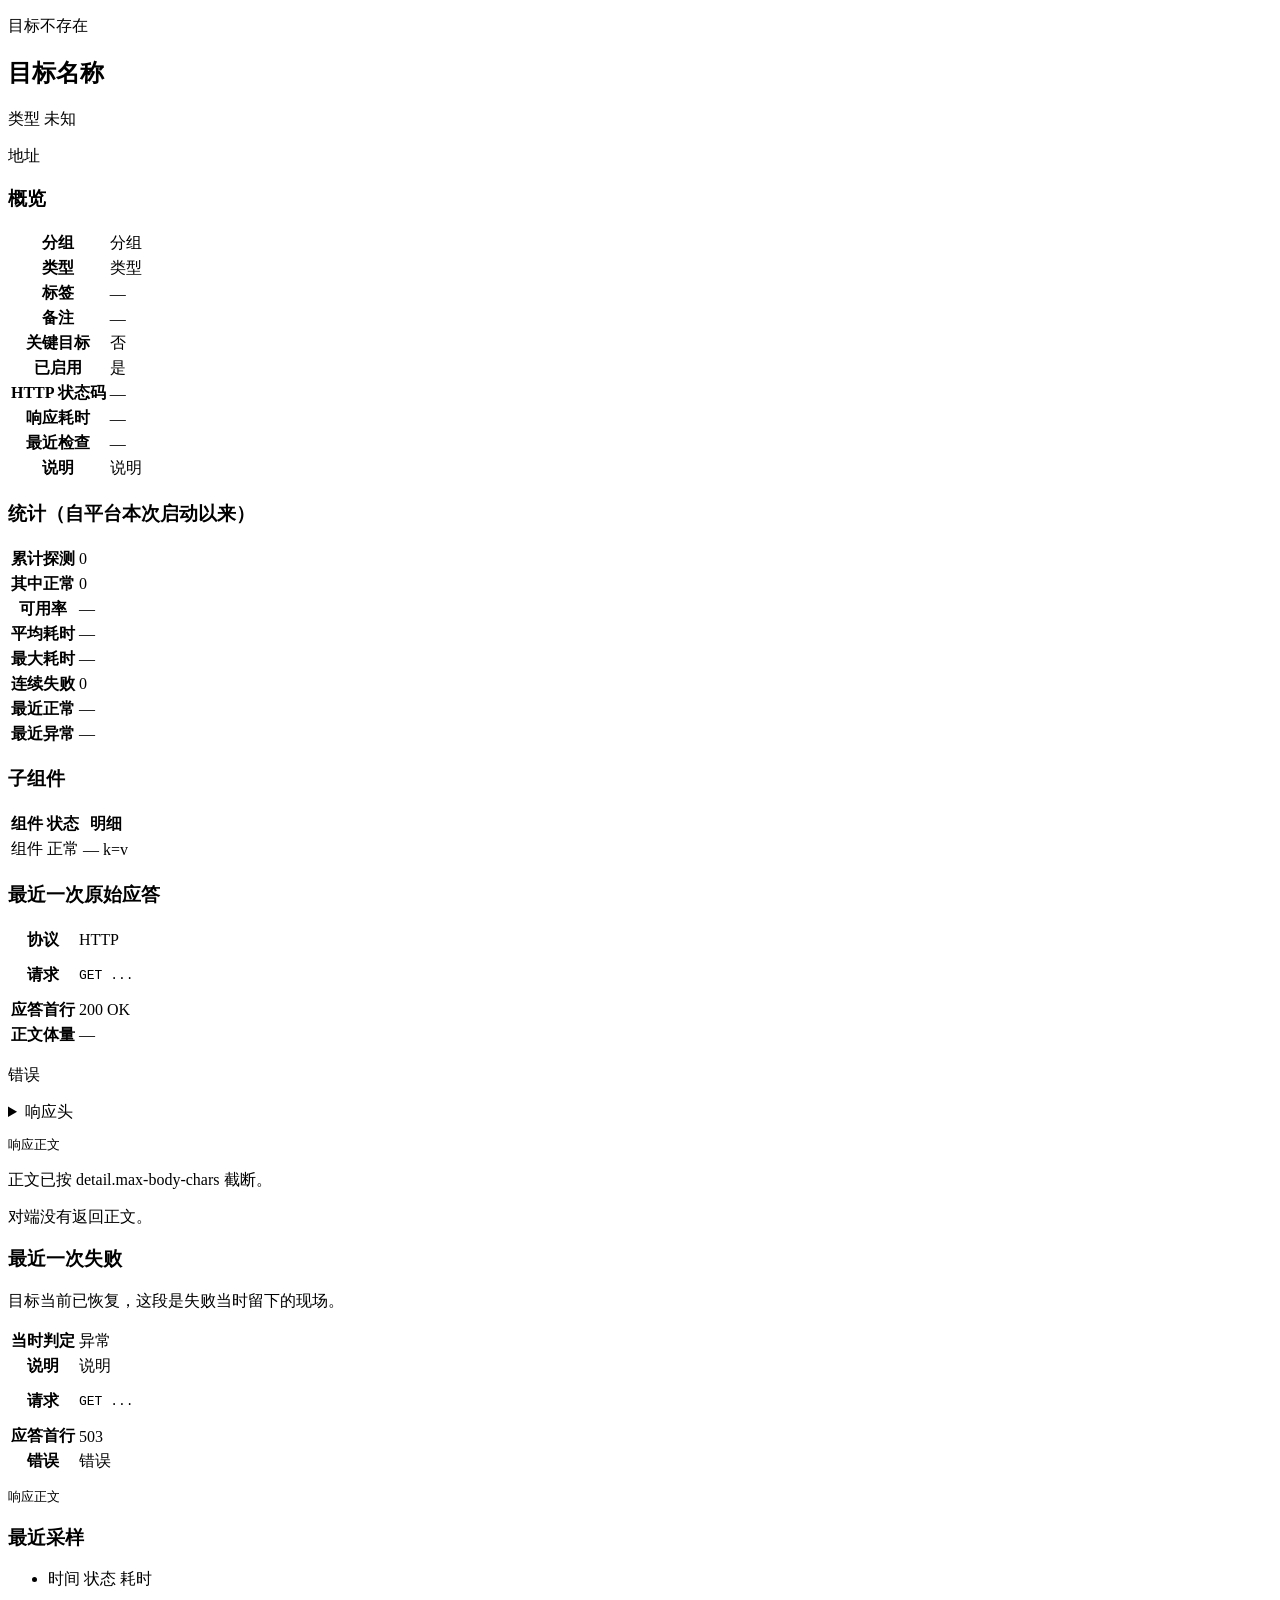
==== src/main/resources/templates/detail.html @ d029729a "feat(healthcheck): 原始明细可查看、中间件与数据库纳入巡检、可下载 Markdown 报告 三项优化对应三个诉求。  一、看得到详情：每次探测留下原始请求与应答  新增 ProbeD" ====
<!DOCTYPE html>
<html lang="zh-CN" xmlns:th="http://www.thymeleaf.org">
<!--
    详情弹窗的内容片段。整块由服务端渲染后交给前端塞进 <dialog>，
    正文一律走 th:text——原始应答里可能有任何字符，用 th:utext 等于把对端的响应
    当 HTML 注入进本平台的页面。
-->
<body>
<div th:fragment="detail" class="detail">

    <p class="detail__error" th:if="${error}" th:text="${error}">目标不存在</p>

    <div th:if="${app}" th:remove="tag">

        <header class="detail__head">
            <span class="dot" th:classappend="'is-' + ${app.state.code}" aria-hidden="true"></span>
            <h2 class="detail__title" th:text="${app.name}">目标名称</h2>
            <span class="tag tag--type" th:text="${app.type.label}">类型</span>
            <span class="pill" th:classappend="'is-' + ${app.state.code}" th:text="${app.state.label}">未知</span>
        </header>
        <p class="detail__url" th:text="${app.url}">地址</p>

        <section class="detail__section">
            <h3 class="detail__subtitle">概览</h3>
            <table class="detail__table">
                <tbody>
                <tr><th>分组</th><td th:text="${app.group}">分组</td></tr>
                <tr><th>类型</th><td th:text="${app.type.label}">类型</td></tr>
                <tr><th>标签</th>
                    <td th:text="${app.tags.isEmpty()} ? '—' : ${#strings.listJoin(app.tags, ', ')}">—</td></tr>
                <tr><th>备注</th><td th:text="${app.description} ?: '—'">—</td></tr>
                <tr><th>关键目标</th><td th:text="${app.critical} ? '是' : '否'">否</td></tr>
                <tr><th>已启用</th><td th:text="${app.enabled} ? '是' : '否'">是</td></tr>
                <tr><th>HTTP 状态码</th><td th:text="${app.httpStatus} ?: '—'">—</td></tr>
                <tr><th>响应耗时</th><td th:text="${fmt.latency(app.latencyMs)}">—</td></tr>
                <tr><th>最近检查</th>
                    <td th:text="${fmt.dateTime(app.checkedAt)} + '（' + ${fmt.ago(app.checkedAt)} + '）'">—</td></tr>
                <tr th:if="${app.message}"><th>说明</th><td th:text="${app.message}">说明</td></tr>
                </tbody>
            </table>
        </section>

        <section class="detail__section">
            <h3 class="detail__subtitle">统计（自平台本次启动以来）</h3>
            <table class="detail__table">
                <tbody>
                <tr><th>累计探测</th><td th:text="${app.stats.totalChecks}">0</td></tr>
                <tr><th>其中正常</th><td th:text="${app.stats.upChecks}">0</td></tr>
                <tr><th>可用率</th>
                    <td th:text="${app.stats.totalChecks} > 0 ? ${fmt.percent(app.stats.uptimePercent)} : '—'">—</td></tr>
                <tr><th>平均耗时</th><td th:text="${fmt.latency(app.stats.avgLatencyMs)}">—</td></tr>
                <tr><th>最大耗时</th><td th:text="${fmt.latency(app.stats.maxLatencyMs)}">—</td></tr>
                <tr><th>连续失败</th><td th:text="${app.stats.consecutiveFailures}">0</td></tr>
                <tr><th>最近正常</th><td th:text="${fmt.dateTime(app.stats.lastUpAt)}">—</td></tr>
                <tr><th>最近异常</th><td th:text="${fmt.dateTime(app.stats.lastDownAt)}">—</td></tr>
                </tbody>
            </table>
        </section>

        <section class="detail__section" th:if="${!app.components.isEmpty()}">
            <h3 class="detail__subtitle" th:text="'子组件（' + ${app.components.size()} + ' 项）'">子组件</h3>
            <table class="detail__table detail__table--components">
                <thead>
                <tr><th>组件</th><th>状态</th><th>明细</th></tr>
                </thead>
                <tbody>
                <tr th:each="component : ${app.components}">
                    <td>
                        <span class="dot dot--sm" th:classappend="'is-' + ${component.state.code}"
                              aria-hidden="true"></span>
                        <span th:text="${component.name}">组件</span>
                    </td>
                    <td th:text="${component.state.label}">正常</td>
                    <td>
                        <span th:if="${component.details.isEmpty()}">—</span>
                        <span class="detail__kv" th:each="entry : ${component.details}"
                              th:text="${entry.key} + '=' + ${entry.value}">k=v</span>
                    </td>
                </tr>
                </tbody>
            </table>
        </section>

        <section class="detail__section" th:if="${app.hasDetail()}" th:with="raw=${app.detail}">
            <h3 class="detail__subtitle">最近一次原始应答</h3>
            <table class="detail__table">
                <tbody>
                <tr><th>协议</th><td th:text="${raw.protocol}">HTTP</td></tr>
                <tr><th>请求</th><td><pre class="detail__pre" th:text="${raw.request}">GET ...</pre></td></tr>
                <tr th:if="${raw.statusLine}"><th>应答首行</th><td th:text="${raw.statusLine}">200 OK</td></tr>
                <tr><th>正文体量</th><td th:text="${fmt.bytes(raw.bodyBytes)}">—</td></tr>
                </tbody>
            </table>

            <p class="detail__error" th:if="${raw.error}" th:text="${raw.error}">错误</p>

            <details class="detail__headers" th:if="${raw.hasHeaders()}">
                <summary th:text="'响应头 ' + ${raw.responseHeaders.size()} + ' 项'">响应头</summary>
                <table class="detail__table">
                    <tbody>
                    <tr th:each="header : ${raw.responseHeaders}">
                        <th th:text="${header.name}">名</th>
                        <td th:text="${header.value}">值</td>
                    </tr>
                    </tbody>
                </table>
            </details>

            <pre class="detail__body" th:if="${raw.hasBody()}"><code
                    th:text="${fmt.prettyJson(raw.body)}">响应正文</code></pre>
            <p class="detail__note" th:if="${raw.truncated}">正文已按 detail.max-body-chars 截断。</p>
            <p class="detail__note" th:if="${!raw.hasBody()}">对端没有返回正文。</p>
        </section>

        <section class="detail__section" th:if="${app.hasRecoveredFailure()}"
                 th:with="fail=${app.lastFailure}, raw=${app.lastFailure.detail}">
            <h3 class="detail__subtitle"
                th:text="'最近一次失败的原始应答（' + ${fmt.dateTime(fail.checkedAt)} + '）'">最近一次失败</h3>
            <p class="detail__note">目标当前已恢复，这段是失败当时留下的现场。</p>
            <table class="detail__table">
                <tbody>
                <tr><th>当时判定</th><td th:text="${fail.state.label}">异常</td></tr>
                <tr th:if="${fail.message}"><th>说明</th><td th:text="${fail.message}">说明</td></tr>
                <tr th:if="${raw != null}"><th>请求</th>
                    <td><pre class="detail__pre" th:text="${raw.request}">GET ...</pre></td></tr>
                <tr th:if="${raw != null and raw.statusLine != null}"><th>应答首行</th>
                    <td th:text="${raw.statusLine}">503</td></tr>
                <tr th:if="${raw != null and raw.error != null}"><th>错误</th>
                    <td th:text="${raw.error}">错误</td></tr>
                </tbody>
            </table>
            <pre class="detail__body" th:if="${raw != null and raw.hasBody()}"><code
                    th:text="${fmt.prettyJson(raw.body)}">响应正文</code></pre>
        </section>

        <section class="detail__section" th:if="${!app.history.isEmpty()}">
            <h3 class="detail__subtitle" th:text="'最近 ' + ${app.history.size()} + ' 次采样（由新到旧）'">最近采样</h3>
            <ul class="detail__history">
                <li th:each="sample : ${fmt.reversed(app.history)}">
                    <span class="dot dot--sm" th:classappend="'is-' + ${sample.state.code}" aria-hidden="true"></span>
                    <span th:text="${fmt.dateTime(sample.at)}">时间</span>
                    <span th:text="${sample.state.label}">状态</span>
                    <span th:text="${fmt.latency(sample.latencyMs)}">耗时</span>
                </li>
            </ul>
        </section>

    </div>
</div>
</body>
</html>
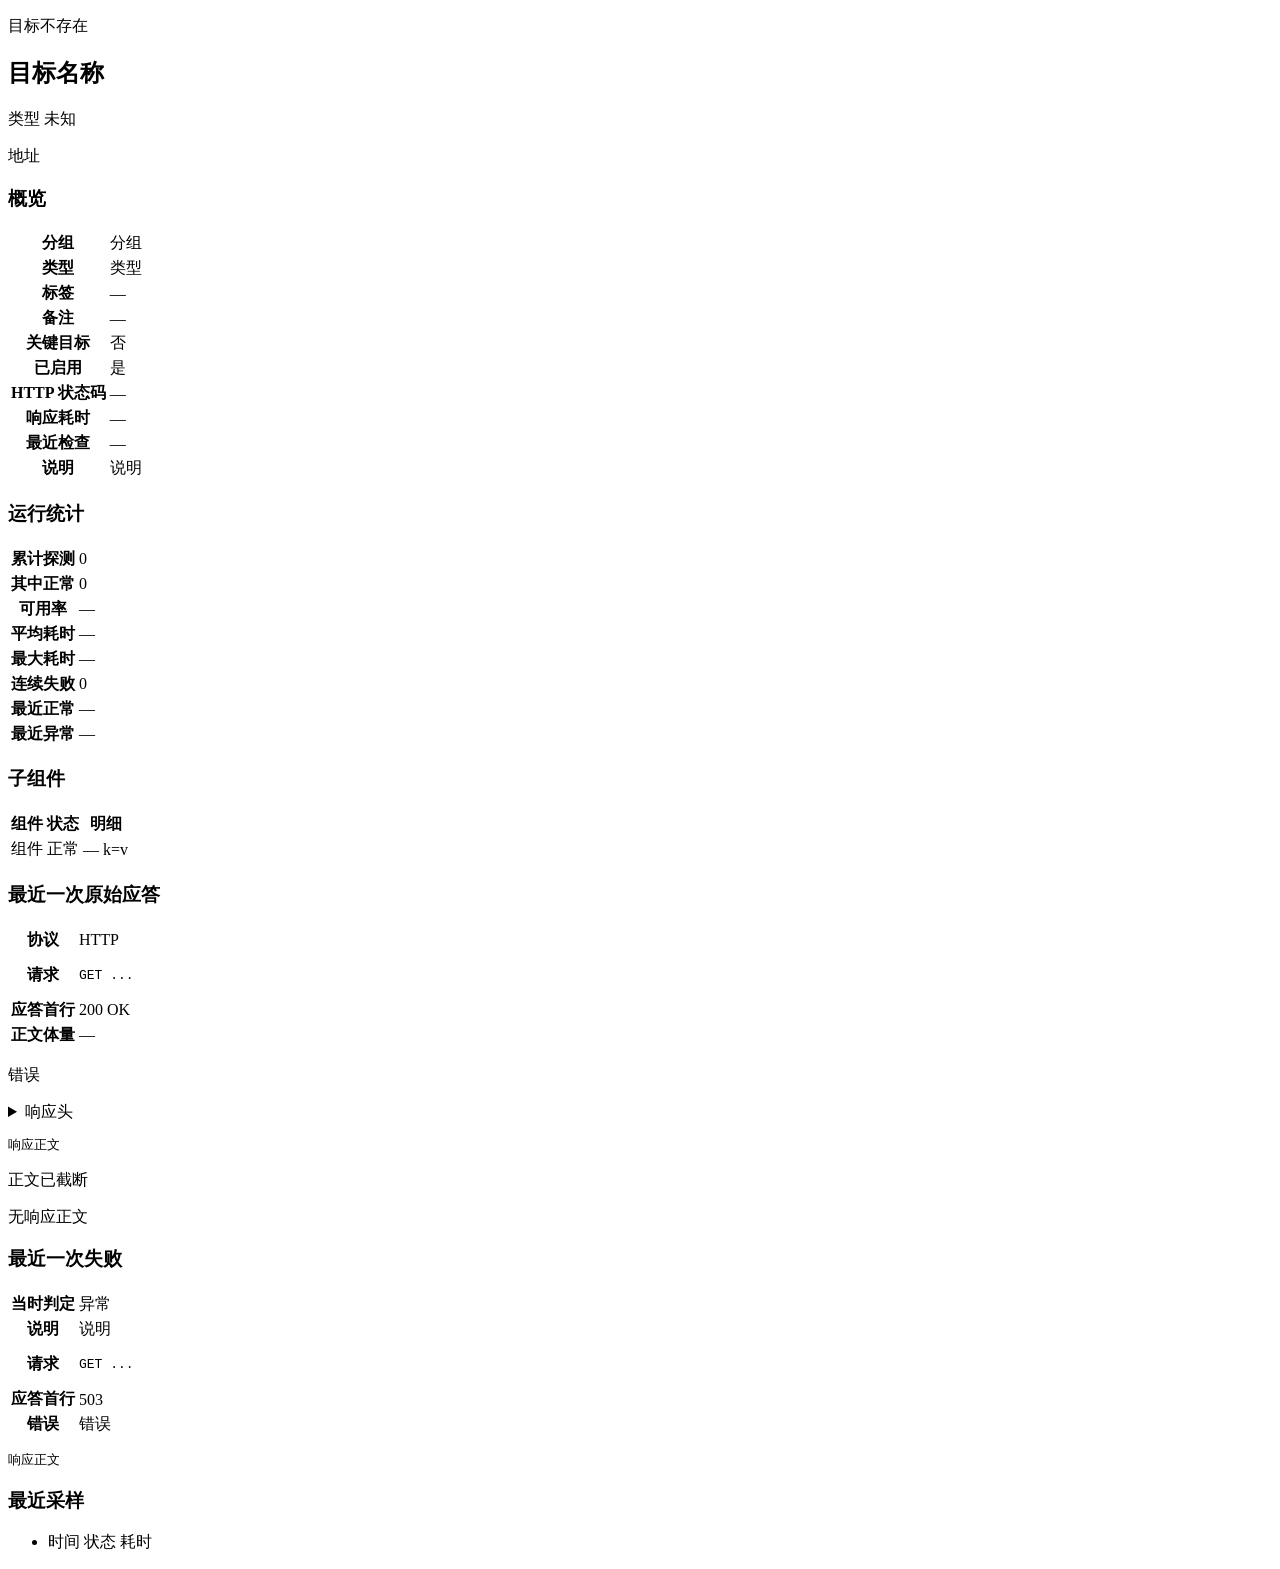
==== commit 8f8b69fe: "refactor: enforce no-explanatory-copy rule across UI, prototypes, and docs" ====
--- a/src/main/resources/templates/detail.html
+++ b/src/main/resources/templates/detail.html
@@ -41,7 +41,7 @@
         </section>
 
         <section class="detail__section">
-            <h3 class="detail__subtitle">统计（自平台本次启动以来）</h3>
+            <h3 class="detail__subtitle">运行统计</h3>
             <table class="detail__table">
                 <tbody>
                 <tr><th>累计探测</th><td th:text="${app.stats.totalChecks}">0</td></tr>
@@ -108,15 +108,14 @@
 
             <pre class="detail__body" th:if="${raw.hasBody()}"><code
                     th:text="${fmt.prettyJson(raw.body)}">响应正文</code></pre>
-            <p class="detail__note" th:if="${raw.truncated}">正文已按 detail.max-body-chars 截断。</p>
-            <p class="detail__note" th:if="${!raw.hasBody()}">对端没有返回正文。</p>
+            <p class="detail__note" th:if="${raw.truncated}">正文已截断</p>
+            <p class="detail__note" th:if="${!raw.hasBody()}">无响应正文</p>
         </section>
 
         <section class="detail__section" th:if="${app.hasRecoveredFailure()}"
                  th:with="fail=${app.lastFailure}, raw=${app.lastFailure.detail}">
             <h3 class="detail__subtitle"
                 th:text="'最近一次失败的原始应答（' + ${fmt.dateTime(fail.checkedAt)} + '）'">最近一次失败</h3>
-            <p class="detail__note">目标当前已恢复，这段是失败当时留下的现场。</p>
             <table class="detail__table">
                 <tbody>
                 <tr><th>当时判定</th><td th:text="${fail.state.label}">异常</td></tr>
@@ -134,7 +133,7 @@
         </section>
 
         <section class="detail__section" th:if="${!app.history.isEmpty()}">
-            <h3 class="detail__subtitle" th:text="'最近 ' + ${app.history.size()} + ' 次采样（由新到旧）'">最近采样</h3>
+            <h3 class="detail__subtitle" th:text="'最近 ' + ${app.history.size()} + ' 次采样'">最近采样</h3>
             <ul class="detail__history">
                 <li th:each="sample : ${fmt.reversed(app.history)}">
                     <span class="dot dot--sm" th:classappend="'is-' + ${sample.state.code}" aria-hidden="true"></span>
